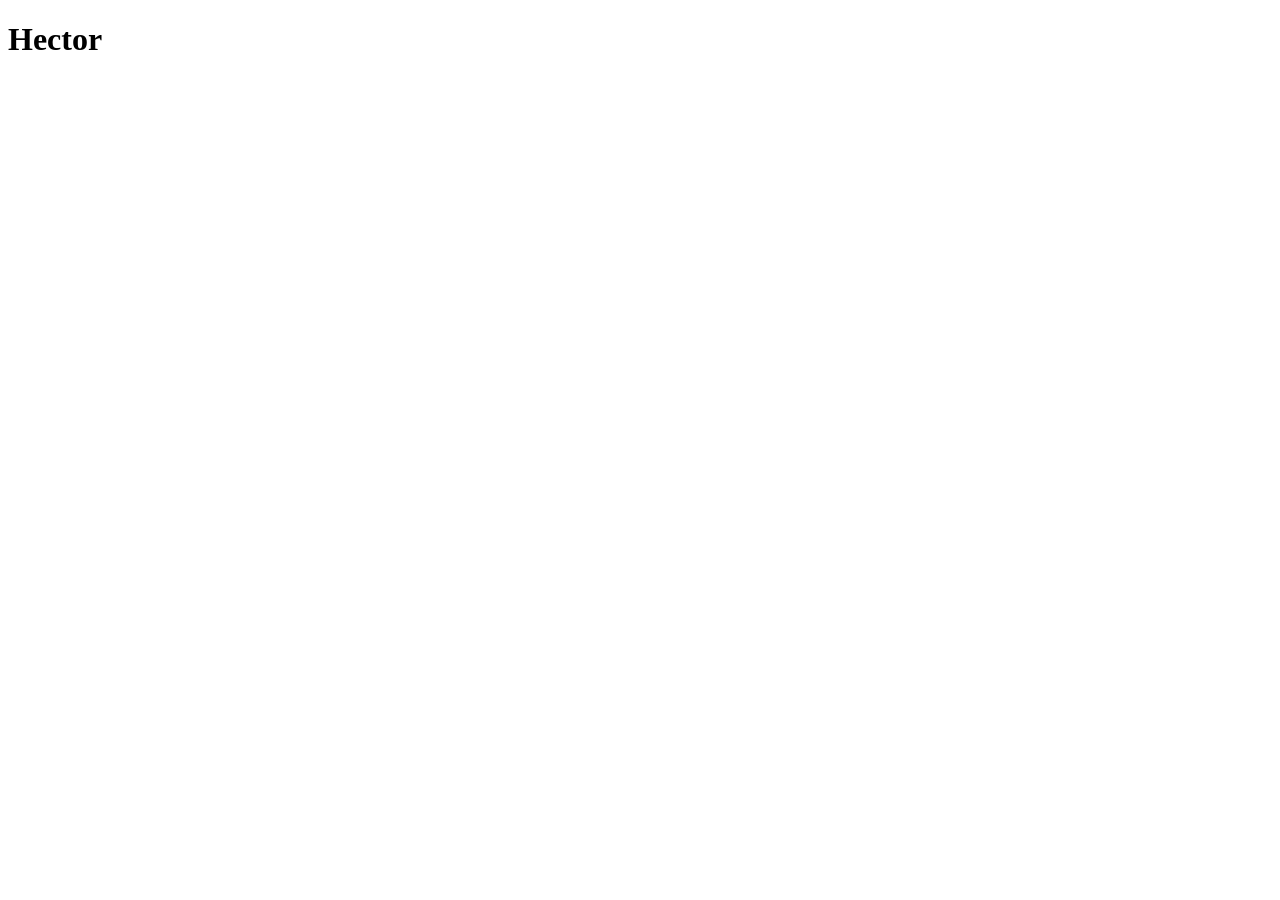
==== index.html @ a7e0f8f1 "he añadido un titulo con mi nombre" ====
<!DOCTYPE html>
<html lang="en">
<head>
    <meta charset="UTF-8">
    <meta name="viewport" content="width=device-width, initial-scale=1.0">
    <title>Document</title>
</head>
<body>
    <h1>Hector</h1>
</body>
</html>
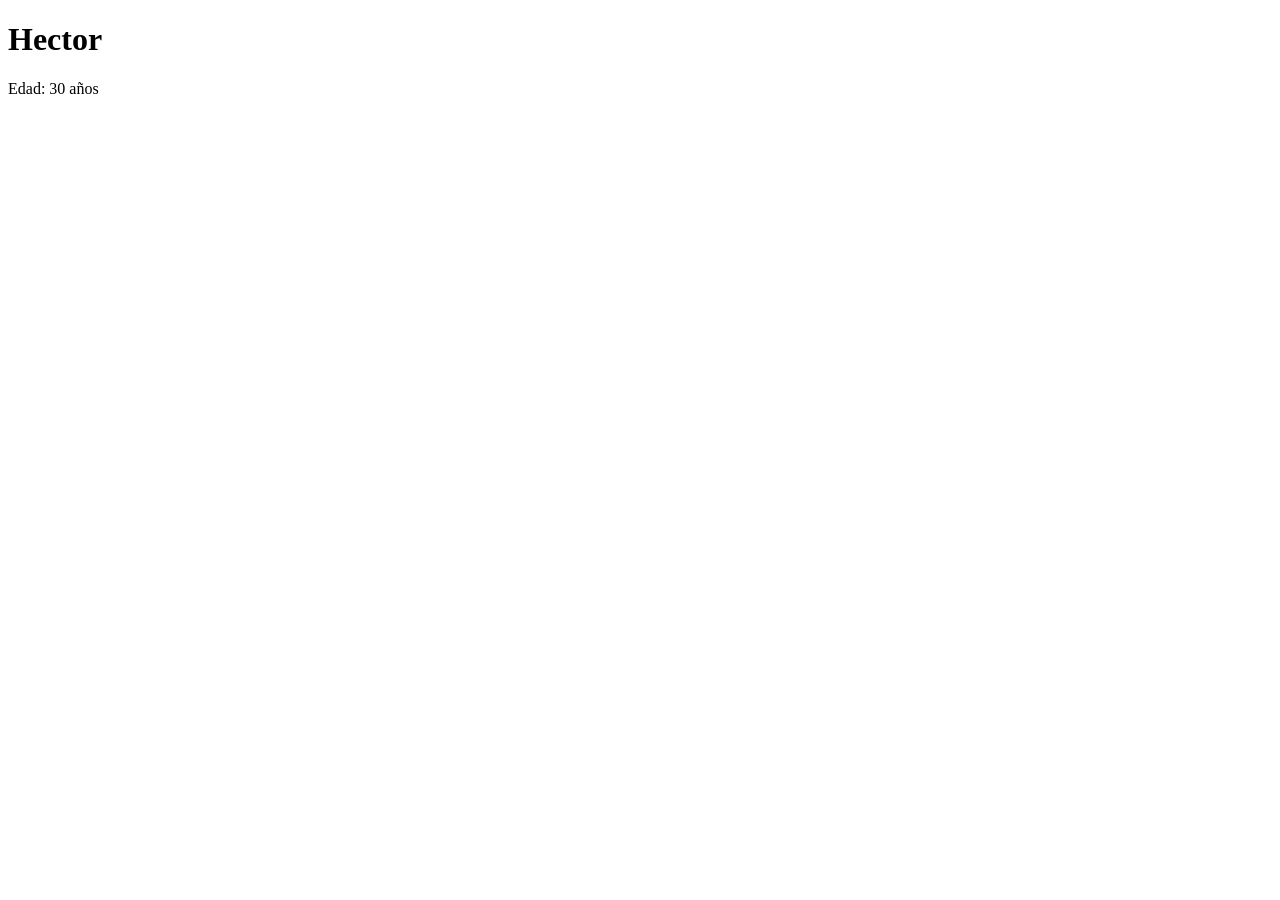
==== commit 79be2d16: "añadida la edad" ====
--- a/index.html
+++ b/index.html
@@ -7,5 +7,6 @@
 </head>
 <body>
     <h1>Hector</h1>
+    <p>Edad: 30 años</p>
 </body>
 </html>
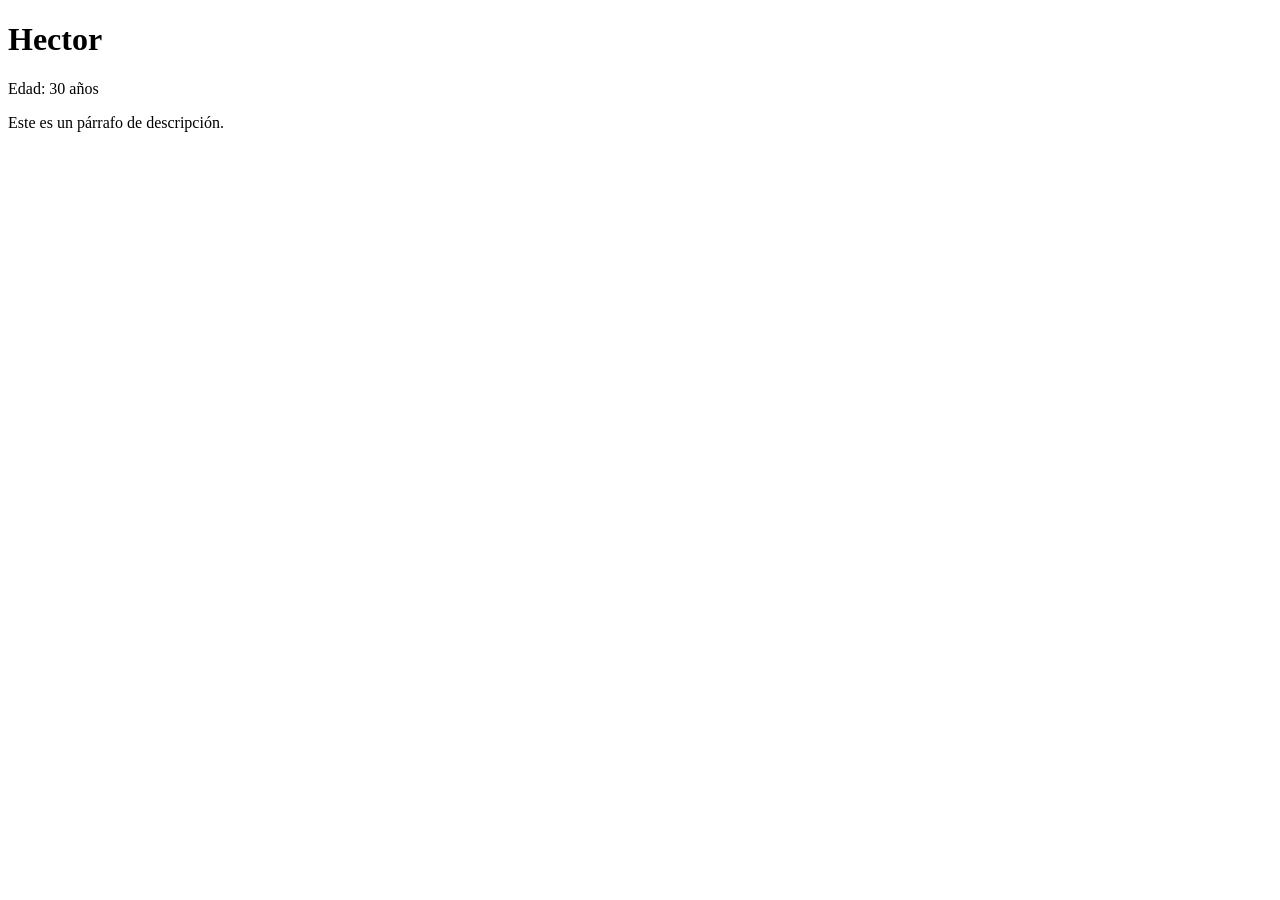
==== commit f42d80b9: "index  html con correo y css con color asociado al correo" ====
--- a/index.html
+++ b/index.html
@@ -4,9 +4,11 @@
     <meta charset="UTF-8">
     <meta name="viewport" content="width=device-width, initial-scale=1.0">
     <title>Document</title>
+    <link rel="stylesheet" href="/SESION_2/sesion_2/css/style.css">
 </head>
 <body>
     <h1>Hector</h1>
     <p>Edad: 30 años</p>
+    <p class="rojo">Este es un párrafo de descripción.</p>
 </body>
 </html>
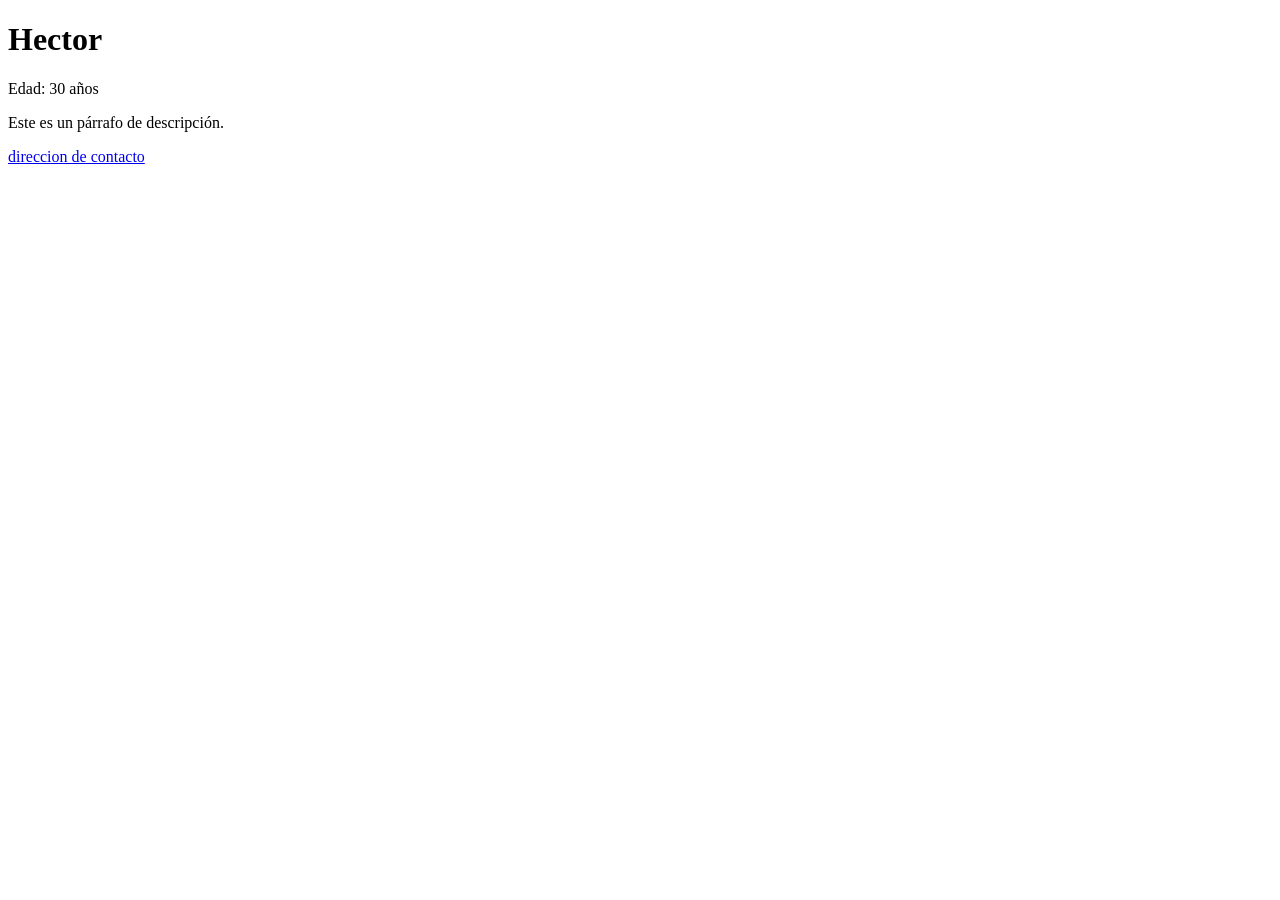
==== commit e05e0dc0: "enlace a contacto" ====
--- a/index.html
+++ b/index.html
@@ -10,5 +10,6 @@
     <h1>Hector</h1>
     <p>Edad: 30 años</p>
     <p class="rojo">Este es un párrafo de descripción.</p>
+    <a href="./contacto.html">direccion de contacto</a>
 </body>
 </html>
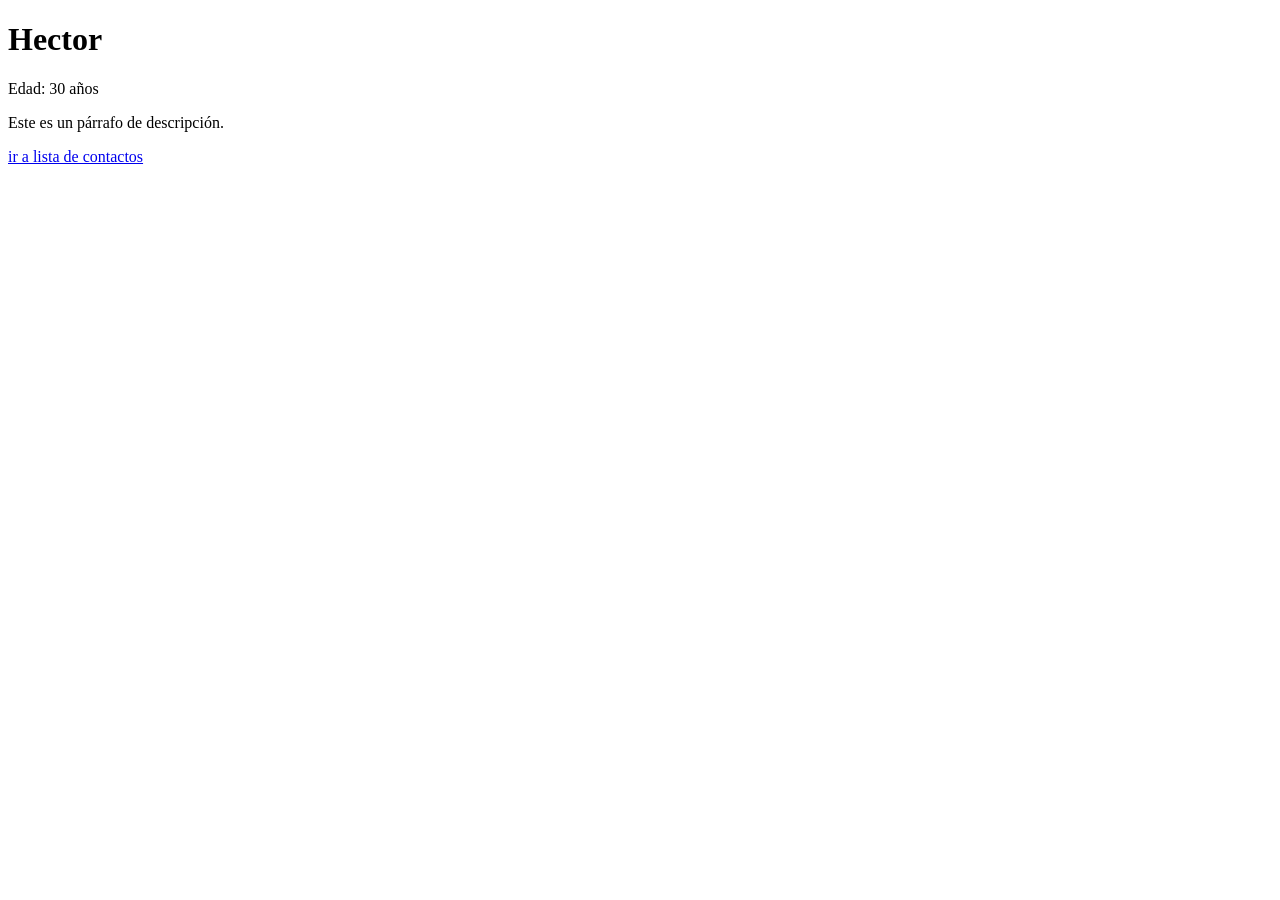
==== commit 96b24f05: "solucionado el problema del enlace" ====
--- a/index.html
+++ b/index.html
@@ -10,6 +10,6 @@
     <h1>Hector</h1>
     <p>Edad: 30 años</p>
     <p class="rojo">Este es un párrafo de descripción.</p>
-    <a href="./contacto.html">direccion de contacto</a>
+    <a href="./contacto.html">ir a lista de contactos</a>
 </body>
 </html>
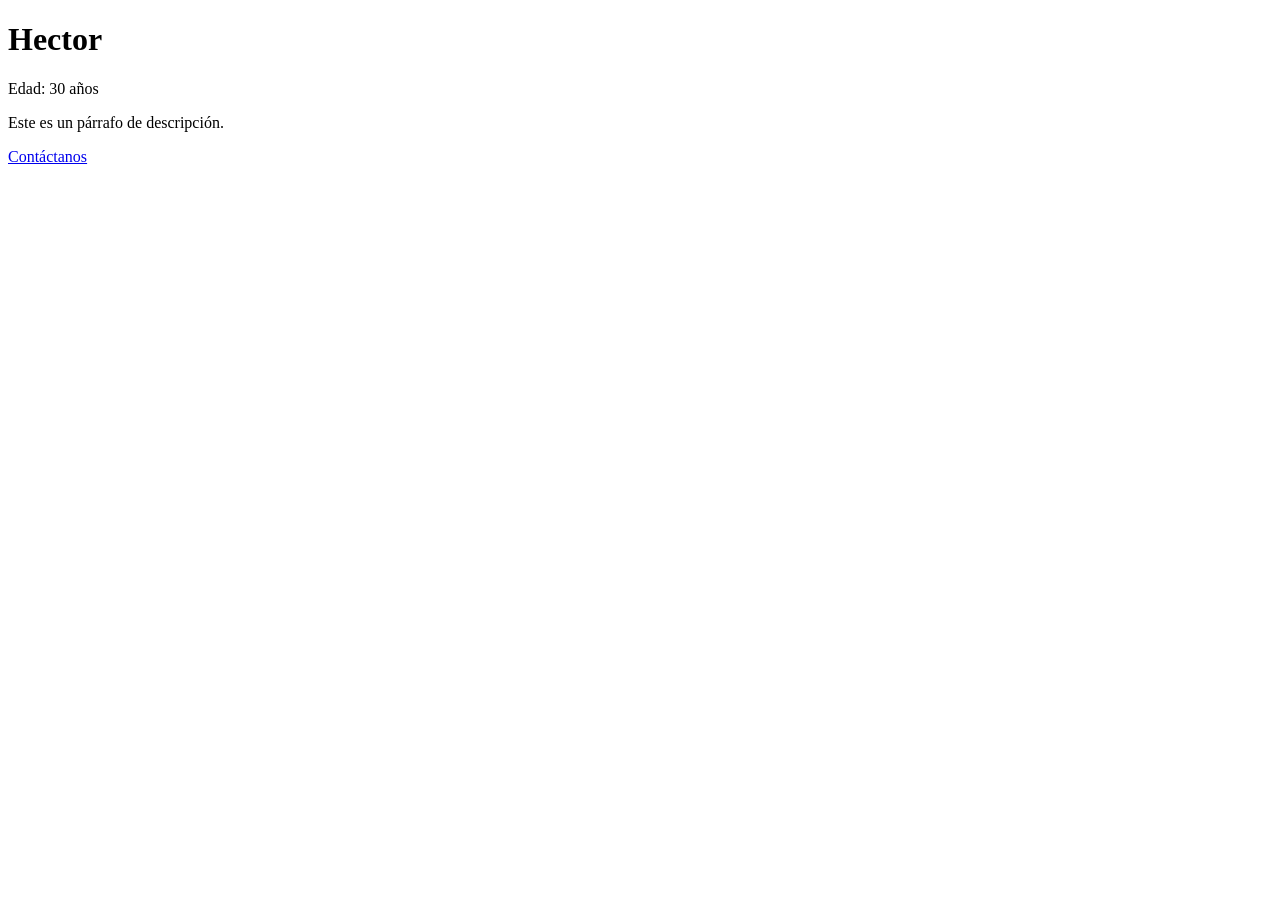
==== commit a84f9bd8: "contacto solucionado" ====
--- a/index.html
+++ b/index.html
@@ -10,6 +10,6 @@
     <h1>Hector</h1>
     <p>Edad: 30 años</p>
     <p class="rojo">Este es un párrafo de descripción.</p>
-    <a href="./contacto.html">ir a lista de contactos</a>
+    <a href="contacto.html">Contáctanos</a>
 </body>
 </html>
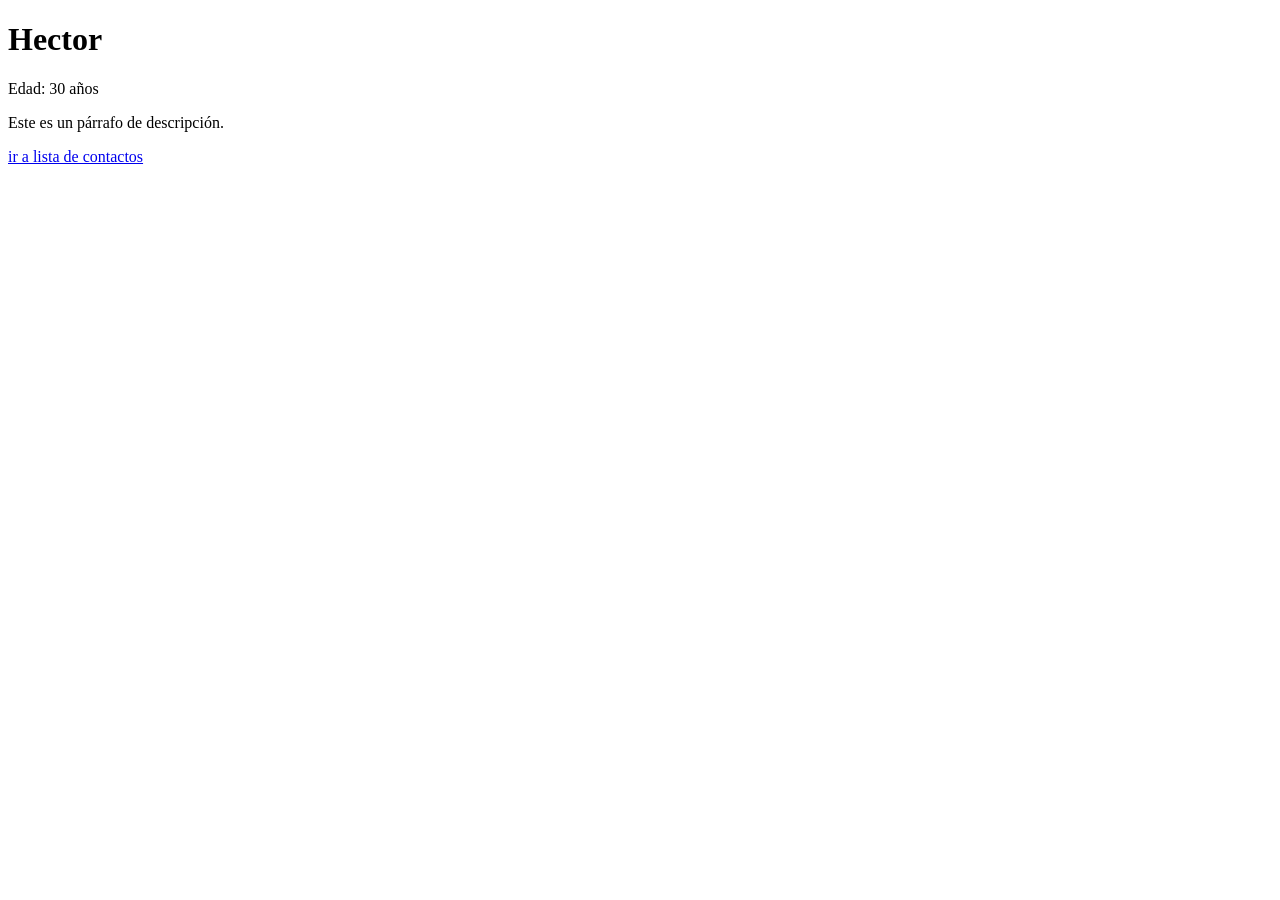
==== commit 25ea933b: "Merge branch 'hotfix-contacto' solucionado conflico" ====
--- a/index.html
+++ b/index.html
@@ -10,6 +10,6 @@
     <h1>Hector</h1>
     <p>Edad: 30 años</p>
     <p class="rojo">Este es un párrafo de descripción.</p>
-    <a href="contacto.html">Contáctanos</a>
+    <a href="./contacto.html">ir a lista de contactos</a>
 </body>
 </html>
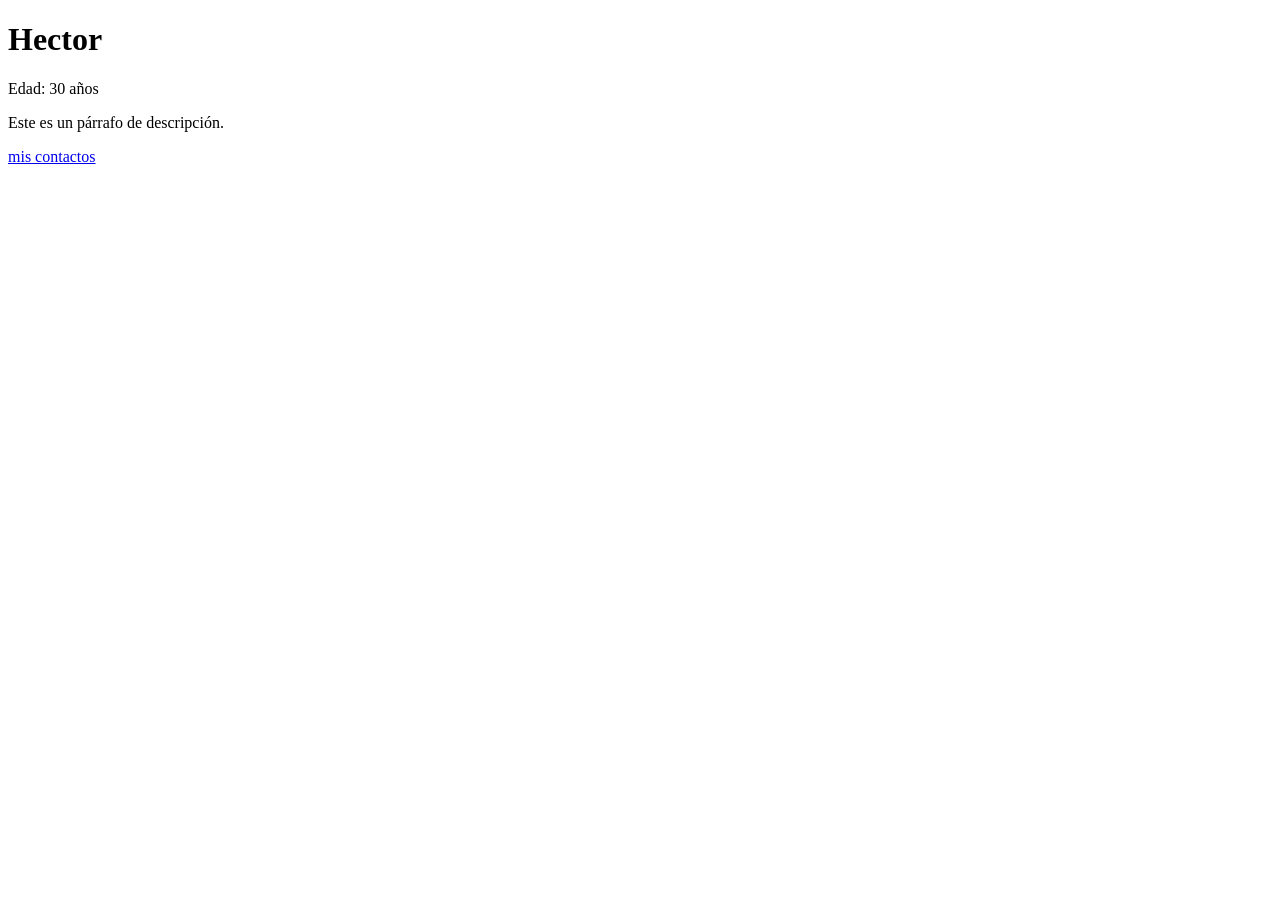
==== commit 32e83bc9: "Change link text from 'ir a lista de contactos' to 'mis contactos'" ====
--- a/index.html
+++ b/index.html
@@ -10,6 +10,6 @@
     <h1>Hector</h1>
     <p>Edad: 30 años</p>
     <p class="rojo">Este es un párrafo de descripción.</p>
-    <a href="./contacto.html">ir a lista de contactos</a>
+    <a href="./contacto.html">mis contactos</a>
 </body>
-</html>+</html>
